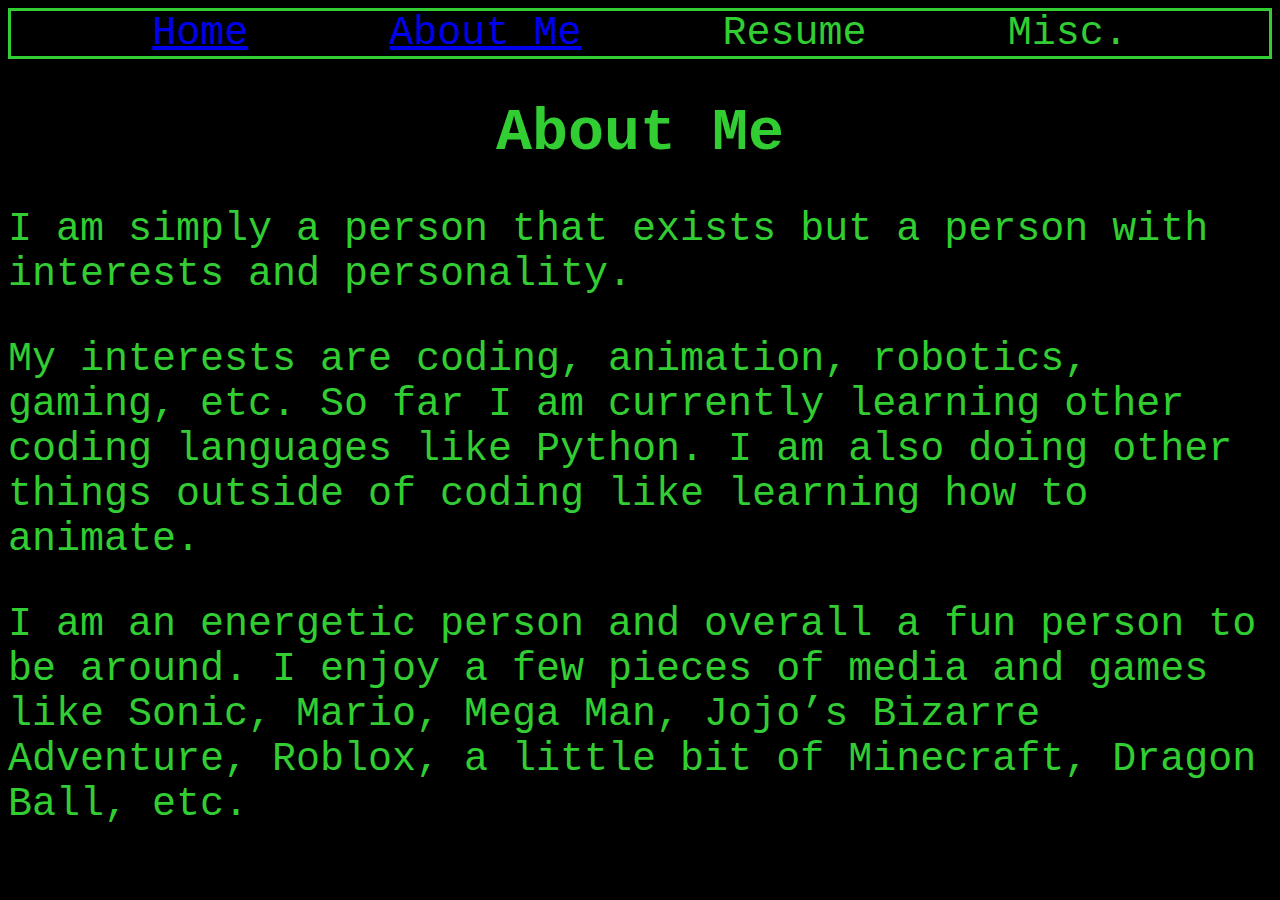
==== About_Me.html @ c597fe5f "Added and finished 2nd page" ====
<!DOCTYPE html>
<html lang="en">
    <head>
        <meta charset="UTF-8">
        <title>About Me</title>
        <link rel="stylesheet" href="style.css">
    </head>
    <body style="background-color:black">
        <nav>
            <div class="topnav">
                <div class="item item-1"><a href="http://localhost:63342/Portfolio/index.html?_ijt=bd54dm5ujvgqviu40325s245h3&_ij_reload=RELOAD_ON_SAVE">Home</a></div>
                <div class="item item-2"><a href="http://localhost:63342/Portfolio/About_Me.html?_ijt=22foda2661v4p6pdkrrq10kb0f&_ij_reload=RELOAD_ON_SAVE">About Me</a></div>
                <div class="item item-3">Resume</div>
                <div class="item item-4">Misc.</div>
            </div>
        </nav>
        <h1><center>About Me</center></h1>
        <p>I am simply a person that exists but a person with interests and personality.</p>
        <p>My interests are coding, animation, robotics, gaming, etc. So far I am currently learning other coding languages like Python. I am also doing other things outside of coding like learning how to animate.</p>
        <p>I am an energetic person and overall a fun person to be around. I enjoy a few pieces of media and games like Sonic, Mario, Mega Man, Jojo’s Bizarre Adventure, Roblox, a little bit of Minecraft, Dragon Ball, etc.</p>
    </body>
</html>
---- style.css ----
h1,p{
    font-family:"Courier New";
    color: limegreen;
}


h1{
    font-size:60px;
}


p{
    font-size:40px
}

.topnav{
    font-size: 40px;
    display: flex;
    justify-content: space-evenly;
    border-style:solid;
    font-family:"Courier New";
    color: limegreen;
}
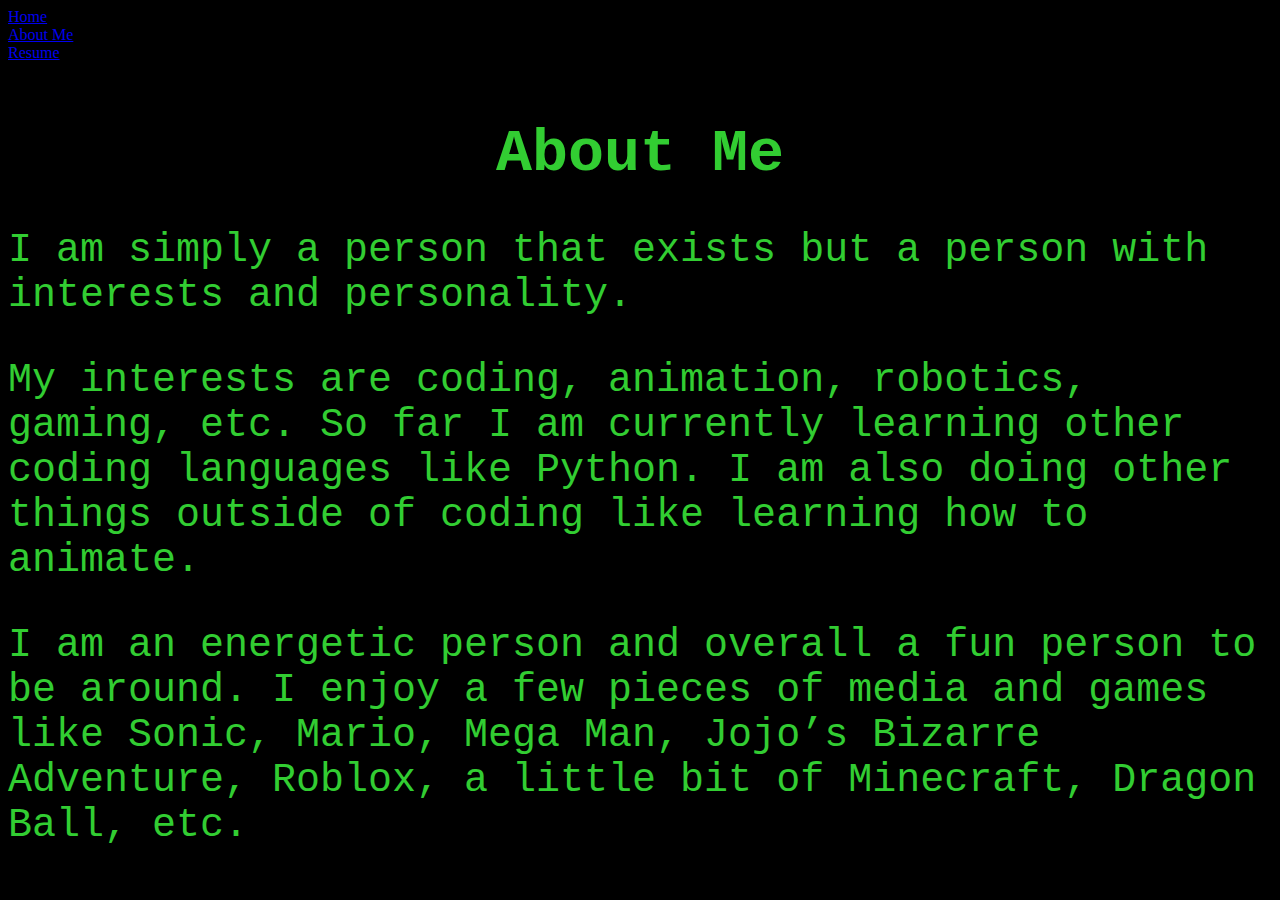
==== commit 802128a1: "Small mistake fixed, whoops." ====
--- a/About_Me.html
+++ b/About_Me.html
@@ -7,12 +7,13 @@
     </head>
     <body style="background-color:black">
         <nav>
-            <div class="topnav">
+            <div class="horizontalnav">
                 <div class="item item-1"><a href="http://localhost:63342/Portfolio/index.html?_ijt=bd54dm5ujvgqviu40325s245h3&_ij_reload=RELOAD_ON_SAVE">Home</a></div>
                 <div class="item item-2"><a href="http://localhost:63342/Portfolio/About_Me.html?_ijt=22foda2661v4p6pdkrrq10kb0f&_ij_reload=RELOAD_ON_SAVE">About Me</a></div>
-                <div class="item item-3">Resume</div>
+                <div class="item item-3"><a href="http://localhost:63342/Portfolio/Resume.html?_ijt=2s5u6bj77c110chksc4dacb363&_ij_reload=RELOAD_ON_SAVE">Resume</a></div>
                 <div class="item item-4">Misc.</div>
             </div>
+            <div class="verticalnav"></div>
         </nav>
         <h1><center>About Me</center></h1>
         <p>I am simply a person that exists but a person with interests and personality.</p>
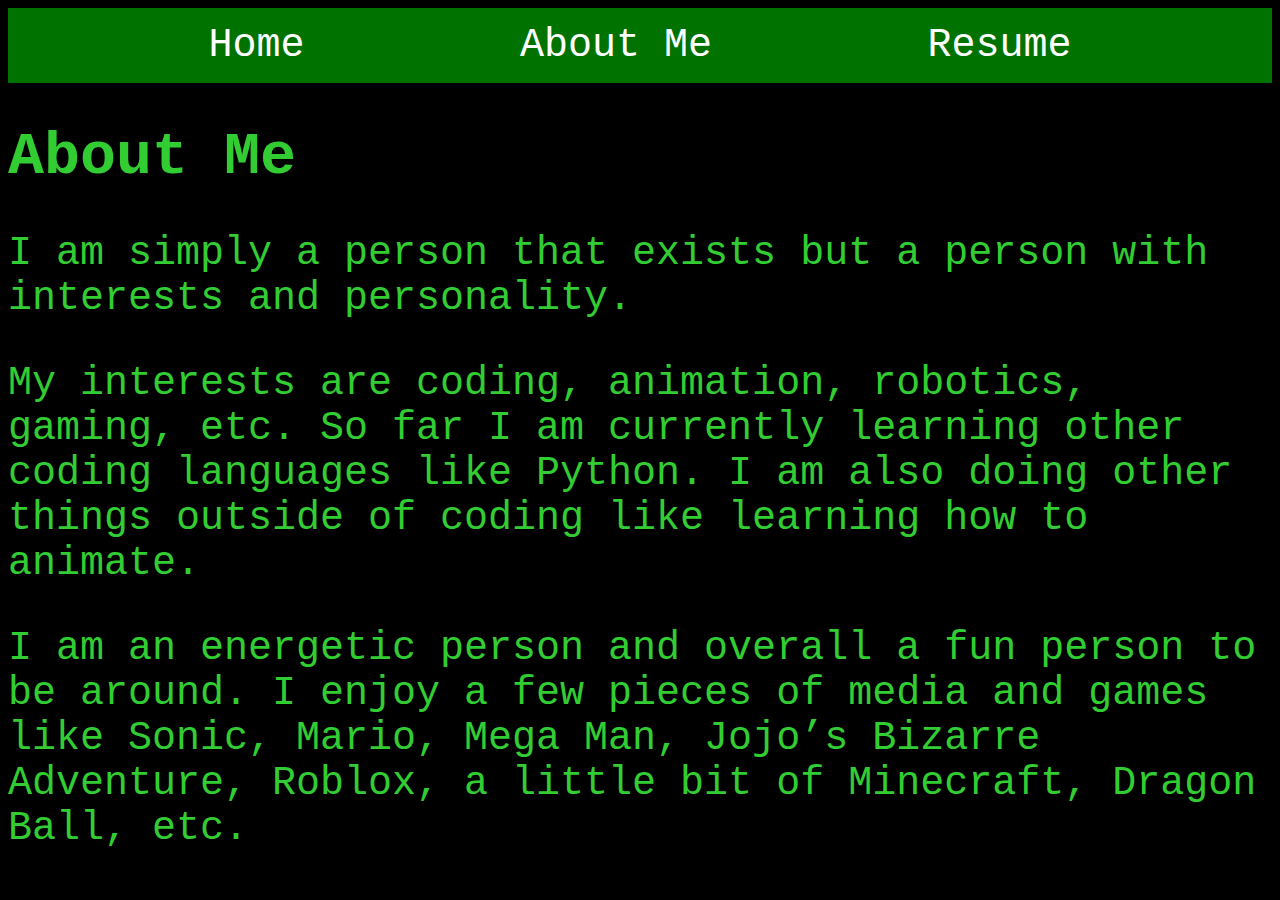
==== commit 64f63369: "Properly centered text (About Me Edition cuz I forgot)" ====
--- a/About_Me.html
+++ b/About_Me.html
@@ -8,14 +8,14 @@
     <body style="background-color:black">
         <nav>
             <div class="horizontalnav">
-                <div class="item item-1"><a href="http://localhost:63342/Portfolio/index.html?_ijt=bd54dm5ujvgqviu40325s245h3&_ij_reload=RELOAD_ON_SAVE">Home</a></div>
-                <div class="item item-2"><a href="http://localhost:63342/Portfolio/About_Me.html?_ijt=22foda2661v4p6pdkrrq10kb0f&_ij_reload=RELOAD_ON_SAVE">About Me</a></div>
-                <div class="item item-3"><a href="http://localhost:63342/Portfolio/Resume.html?_ijt=2s5u6bj77c110chksc4dacb363&_ij_reload=RELOAD_ON_SAVE">Resume</a></div>
-                <div class="item item-4">Misc.</div>
+                <ul>
+                    <li><a href="http://localhost:63342/Portfolio/index.html?_ijt=bd54dm5ujvgqviu40325s245h3&_ij_reload=RELOAD_ON_SAVE">Home</a></li>
+                    <li class="item item-2"><a href="http://localhost:63342/Portfolio/About_Me.html?_ijt=22foda2661v4p6pdkrrq10kb0f&_ij_reload=RELOAD_ON_SAVE">About Me</a></li>
+                    <li class="item item-3"><a href="http://localhost:63342/Portfolio/Resume.html?_ijt=2s5u6bj77c110chksc4dacb363&_ij_reload=RELOAD_ON_SAVE">Resume</a></li>
+                </ul>
             </div>
-            <div class="verticalnav"></div>
         </nav>
-        <h1><center>About Me</center></h1>
+        <h1 class="center">About Me</h1>
         <p>I am simply a person that exists but a person with interests and personality.</p>
         <p>My interests are coding, animation, robotics, gaming, etc. So far I am currently learning other coding languages like Python. I am also doing other things outside of coding like learning how to animate.</p>
         <p>I am an energetic person and overall a fun person to be around. I enjoy a few pieces of media and games like Sonic, Mario, Mega Man, Jojo’s Bizarre Adventure, Roblox, a little bit of Minecraft, Dragon Ball, etc.</p>
--- a/style.css
+++ b/style.css
@@ -13,12 +13,43 @@
     font-size:40px
 }
 
-.topnav{
+body{
+
+}
+
+.horizontalnav ul{
     font-size: 40px;
+    list-style-type: none;
+    background-color: #007200;
+    padding: 0px;
+    margin: 0px;
+    overflow: hidden;
     display: flex;
     justify-content: space-evenly;
-    border-style:solid;
     font-family:"Courier New";
-    color: limegreen;
 }
 
+.horizontalnav a{
+    background-color: #007200;
+    padding: 15px;
+    display: block;
+    text-align: center;
+    list-style-type:none;
+    color:white;
+    text-decoration: none;
+}
+
+.horizontalnav a:hover{
+    background-color: #004f00;
+}
+
+.navbar li{
+    float: left;
+}
+
+
+.resume{
+    font-size: 25px;
+    color: limegreen;
+    font-family:"Courier New"
+}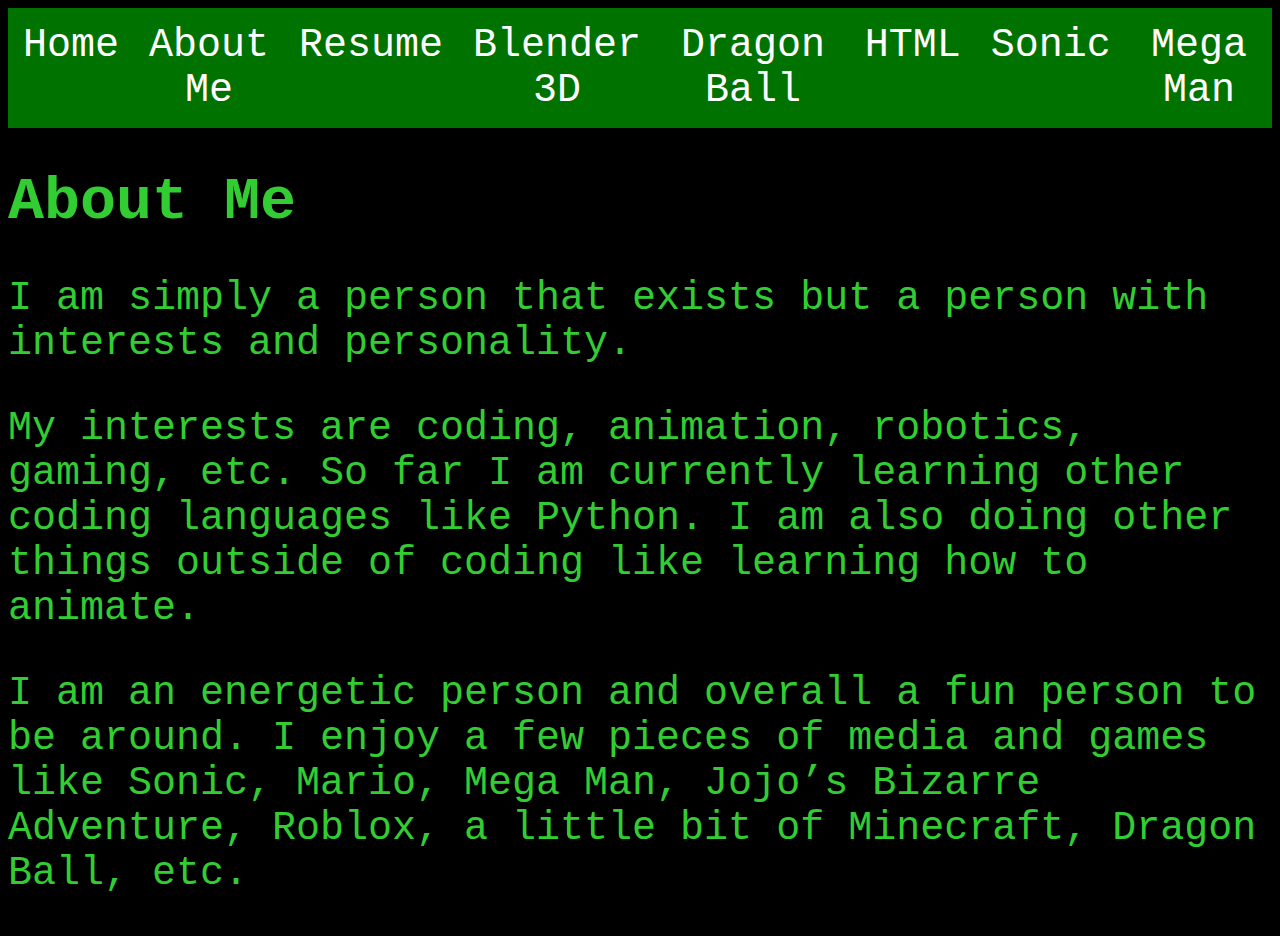
==== commit c0d5100f: "Added more things to the nav bar" ====
--- a/About_Me.html
+++ b/About_Me.html
@@ -9,9 +9,14 @@
         <nav>
             <div class="horizontalnav">
                 <ul>
-                    <li><a href="http://localhost:63342/Portfolio/index.html?_ijt=bd54dm5ujvgqviu40325s245h3&_ij_reload=RELOAD_ON_SAVE">Home</a></li>
-                    <li class="item item-2"><a href="http://localhost:63342/Portfolio/About_Me.html?_ijt=22foda2661v4p6pdkrrq10kb0f&_ij_reload=RELOAD_ON_SAVE">About Me</a></li>
-                    <li class="item item-3"><a href="http://localhost:63342/Portfolio/Resume.html?_ijt=2s5u6bj77c110chksc4dacb363&_ij_reload=RELOAD_ON_SAVE">Resume</a></li>
+                    <li><a href="index.html">Home</a></li>
+                    <li><a href="About_Me.html">About Me</a></li>
+                    <li><a href="Resume.html">Resume</a></li>
+                    <li><a href="Blender_3D.html">Blender 3D</a></li>
+                    <li><a href="Dragon_Ball.html">Dragon Ball</a></li>
+                    <li><a href="html.html">HTML</a></li>
+                    <li><a href="Sonic.html">Sonic</a></li>
+                    <li><a href="Mega_Man.html">Mega Man</a></li>
                 </ul>
             </div>
         </nav>
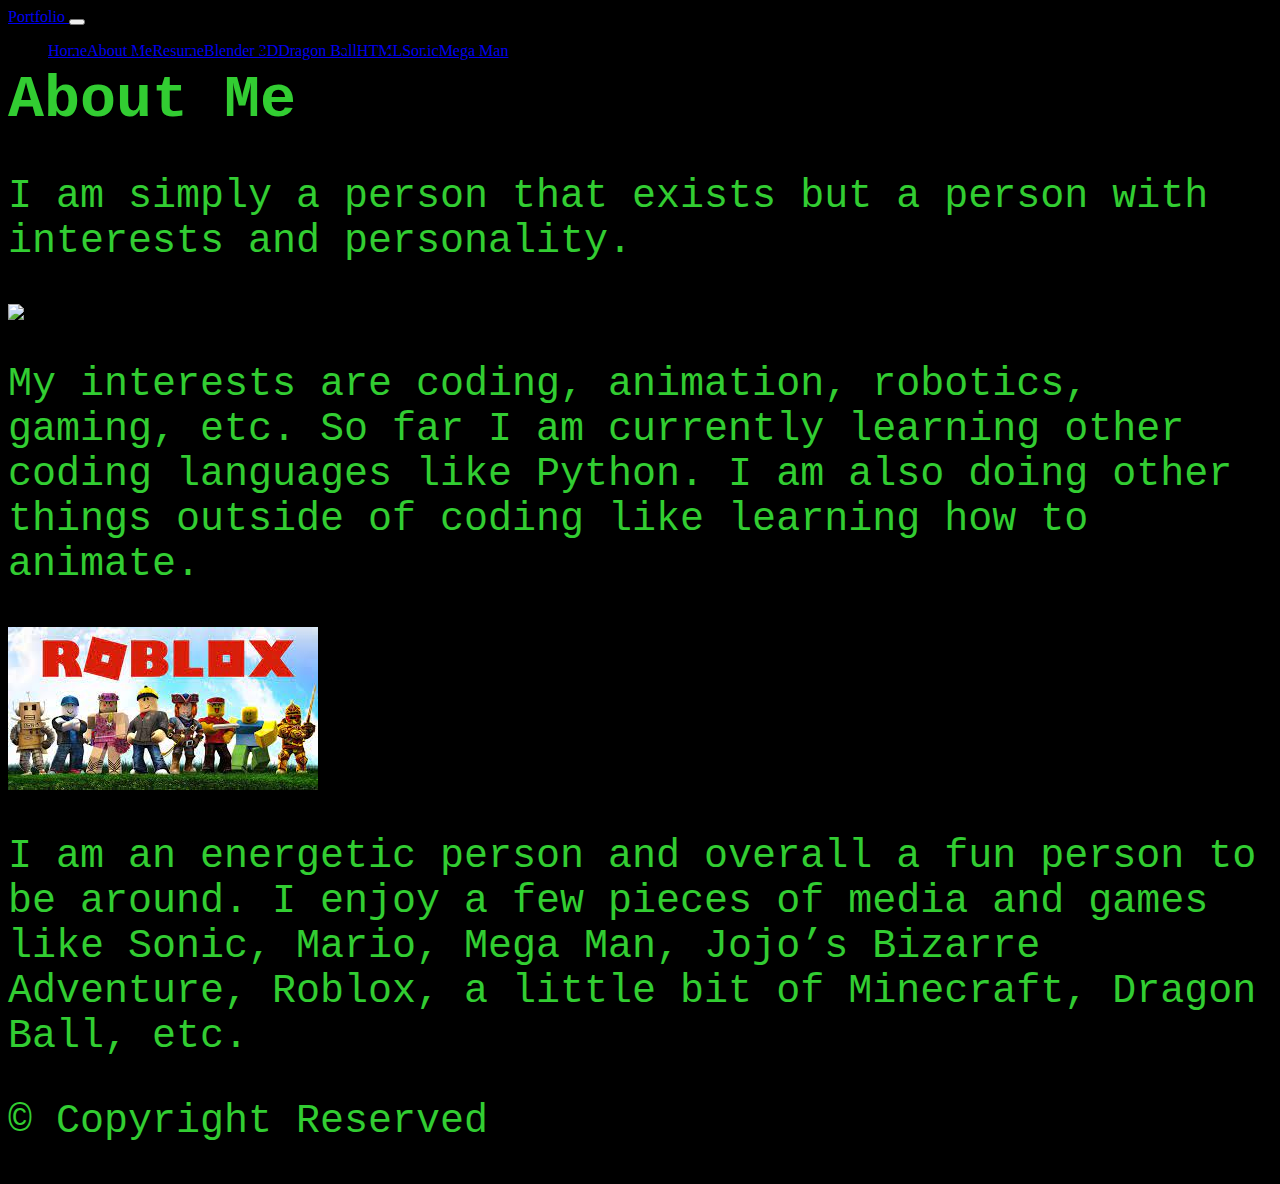
==== commit 64d79ee6: "Copied and pasted nav bar thingmebobs" ====
--- a/About_Me.html
+++ b/About_Me.html
@@ -6,23 +6,54 @@
         <link rel="stylesheet" href="style.css">
     </head>
     <body style="background-color:black">
-        <nav>
-            <div class="horizontalnav">
-                <ul>
-                    <li><a href="index.html">Home</a></li>
-                    <li><a href="About_Me.html">About Me</a></li>
-                    <li><a href="Resume.html">Resume</a></li>
-                    <li><a href="Blender_3D.html">Blender 3D</a></li>
-                    <li><a href="Dragon_Ball.html">Dragon Ball</a></li>
-                    <li><a href="html.html">HTML</a></li>
-                    <li><a href="Sonic.html">Sonic</a></li>
-                    <li><a href="Mega_Man.html">Mega Man</a></li>
-                </ul>
+        <nav class="navbar navbar-expand-md navbar-success">
+            <div class="container xxl">
+                <a href="index.html" class="navbar-brand">
+                        <span class="fw-bold text-secondary">
+                            Portfolio
+                        </span>
+                </a>
+                <button class="navbar-toggler" type="button" data-bs-toggle="collapse" data-bs-target="main-nav" aria-controls="main-nav" aria-expanded="false" aria-label="Toggle navigation">
+                    <span class="navbar-toggler-icon"></span>
+                </button>
+                <div class="collapse navbar-collapse justify-content-end align-center">
+                    <ul class="navbar-nav">
+                        <li class="nav-item">
+                            <a class="nav-link" href="index.html">Home</a>
+                        </li>
+                        <li class="nav-item">
+                            <a class="nav-link" href="About_Me.html">About Me</a>
+                        </li>
+                        <li class="nav-item">
+                            <a class="nav-link" href="Resume.html">Resume</a>
+                        </li>
+                        <li class="nav-item">
+                            <a class="nav-link" href="Blender_3D.html">Blender 3D</a>
+                        </li>
+                        <li class="nav-item">
+                            <a class="nav-link" href="Dragon_Ball.html">Dragon Ball</a>
+                        </li>
+                        <li class="nav-item">
+                            <a class="nav-link" href="html.html">HTML</a>
+                        </li>
+                        <li class="nav-item">
+                            <a class="nav-link" href="Sonic.html">Sonic</a>
+                        </li>
+                        <li class="nav-item">
+                            <a class="nav-link" href="Mega_Man.html">Mega Man</a>
+                        </li>
+                    </ul>
+                </div>
             </div>
         </nav>
         <h1 class="center">About Me</h1>
         <p>I am simply a person that exists but a person with interests and personality.</p>
+        <img src="https://www.cnet.com/a/img/resize/ea66ddc9276eef2884da221adc70ed1cf1545951/hub/2021/10/16/11804578-0dbc-42af-bcd1-3bc7b1394962/the-batman-2022-teaser-poster-batman-01-promo.jpg?auto=webp&fit=crop&height=675&width=1200" alt="Batman">
         <p>My interests are coding, animation, robotics, gaming, etc. So far I am currently learning other coding languages like Python. I am also doing other things outside of coding like learning how to animate.</p>
+        <img src="[data-uri]" alt="roblos">
         <p>I am an energetic person and overall a fun person to be around. I enjoy a few pieces of media and games like Sonic, Mario, Mega Man, Jojo’s Bizarre Adventure, Roblox, a little bit of Minecraft, Dragon Ball, etc.</p>
+        <footer>
+            <p class="theend">&copy; Copyright Reserved</p>
+        </footer>
     </body>
 </html>